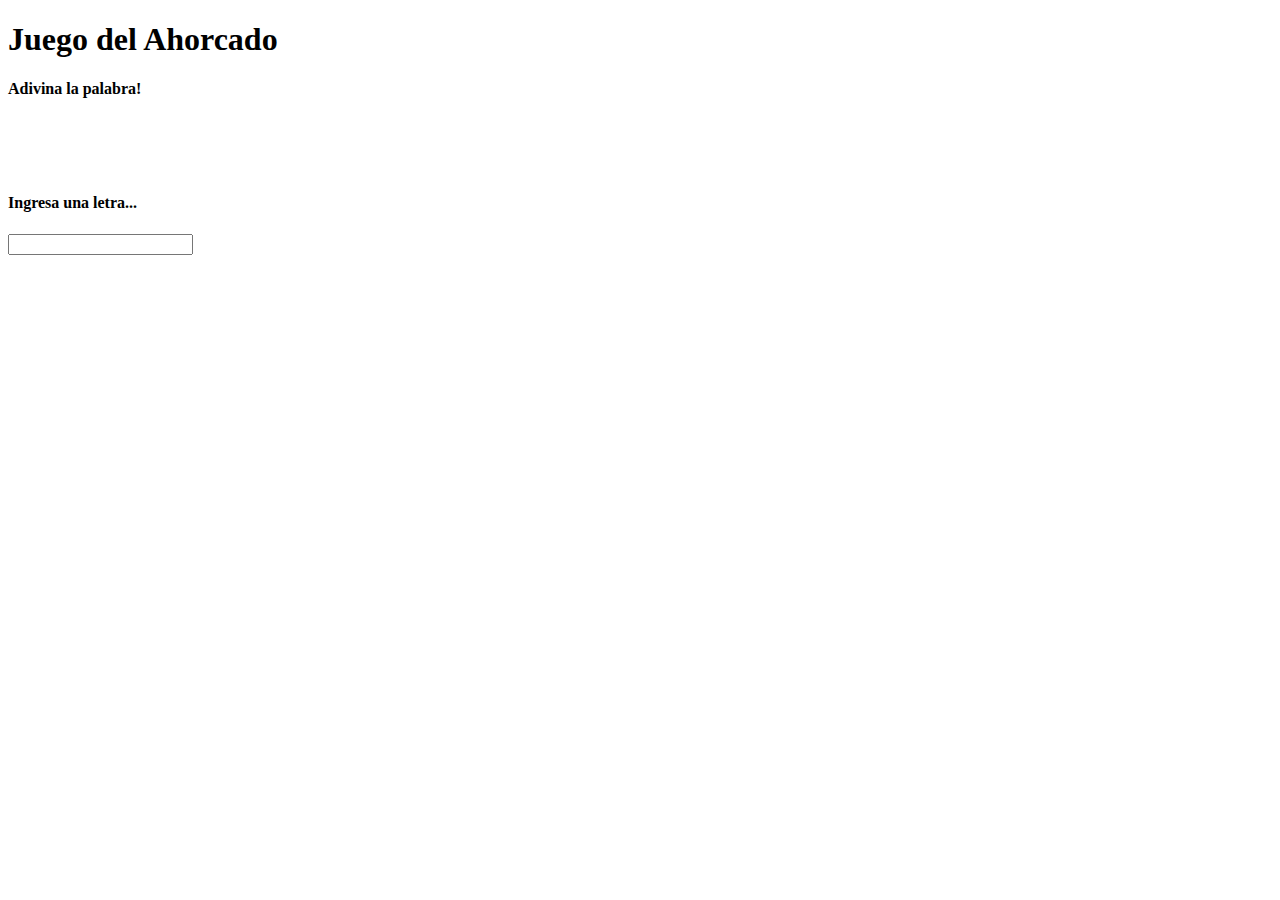
==== src/ahorcado.html @ 24ce190d "Add files via upload" ====
<!DOCTYPE html>
<html>
    <head>
        <title>Juego Ahorcado</title>
    </head>
    <body class="color">
        <h1>Juego del Ahorcado</h1>

        <h4>Adivina la palabra!</h4>
        <div id="tablero"></div>
        <br/>
        <br/>
        <br/>
        <h4>Ingresa una letra...</h4>
     
        <div class="casillaIngreso">            
            <input type="text" name="nombre" maxlength="1" />
        </div>
        <br/>
        <br/>
        <br/>
        <div id="status"></div>
       
     
    </body>
</html>
<script>

    const palabrAdivinar = ingresarPalabra();
    let arrCoincidencias = [];
    let vidas = 6;

    const letra = document.querySelector('input');
    letra.oninput = function(){
        soloLetras(letra.value, palabrAdivinar);
    };

    function ingresarPalabra(){
        const palabra = prompt("Ingresa una palabra para adivinar!");
        const arrPalabra = palabra.split("");
        console.log(arrPalabra);
        document.getElementById("tablero").innerHTML = `
            <table border="1">
                <tr>
                    ${creaTablero(arrPalabra)}    
                </tr>    
            </table>
        `;
        return arrPalabra;
    };

    function creaTablero(arrPalabra){
        let tablero = "";
        arrPalabra.forEach(letra => {
            tablero = tablero + "<td> ? </td>";
        });
        return tablero;
    }

    function soloLetras(cadena, palabrAdivinar){
        const pattern = new RegExp('[a-zA-Z]');
        console.log(pattern.test(cadena));
        if(!pattern.test(cadena)){
            document.querySelector('input').value = "";
            document.getElementById("status").innerHTML = "Solo puedes ingresar letras!!!..";
            return false;
        }else{
            buscarCoincidencia(cadena,palabrAdivinar);
            return true;
        }
    }

    function buscarCoincidencia(letra, arrPalabra){
        let tablero = "";
        let coincidencias = 0;
        arrPalabra.forEach((caracter, index) => {
            if(caracter == letra){
                arrCoincidencias[index] = letra;
                coincidencias = coincidencias + 1;
            }
        });

        arrPalabra.forEach((caracter, index) => {
            if(arrCoincidencias[index]){
                tablero = tablero + "<td>"+ arrCoincidencias[index] +" </td>"; 
            }else{
                tablero = tablero + "<td> ? </td>";
            }
        });

        leyendaCoincidencia(coincidencias);
        document.getElementById("tablero").innerHTML = `
            <table border="1">
                <tr>
                    ${tablero}    
                </tr>    
            </table>
        `;
    }

    function leyendaCoincidencia(coincidencias){
        if(coincidencias > 0){
            document.getElementById("status").innerHTML = `Hubo ${coincidencias} coincidencias!!!`;
        }else{
            vidas = vidas - 1;
            document.getElementById("status").innerHTML = 'No hubo coincidencias :( Te quedan ' + vidas + ' vidas';
        }
    }
    
</script>
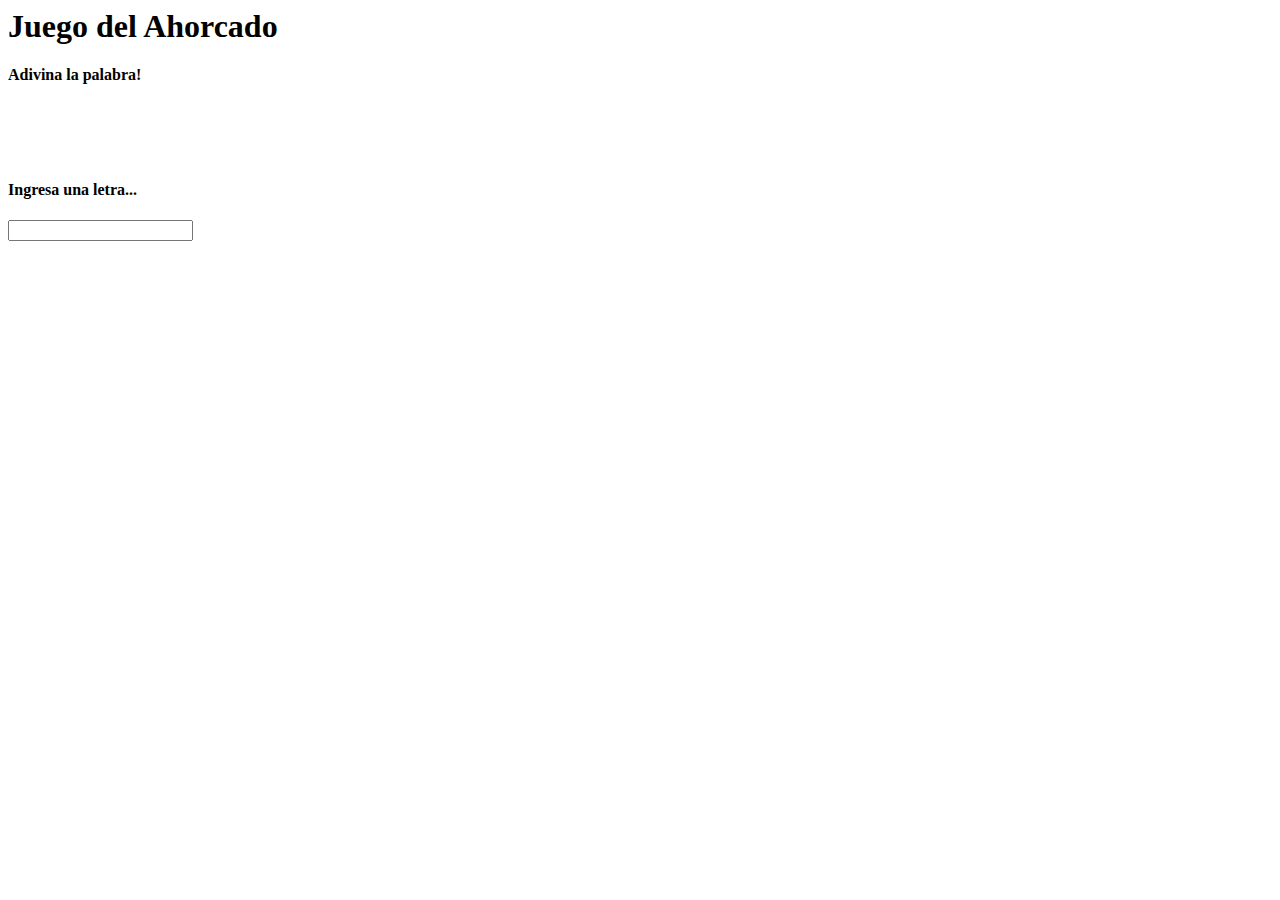
==== commit c8fa0b3d: "Update ahorcado.html" ====
--- a/src/ahorcado.html
+++ b/src/ahorcado.html
@@ -1,4 +1,4 @@
-<!DOCTYPE html>
+
 <html>
     <head>
         <title>Juego Ahorcado</title>
@@ -107,4 +107,4 @@
         }
     }
     
-</script>+</script>
